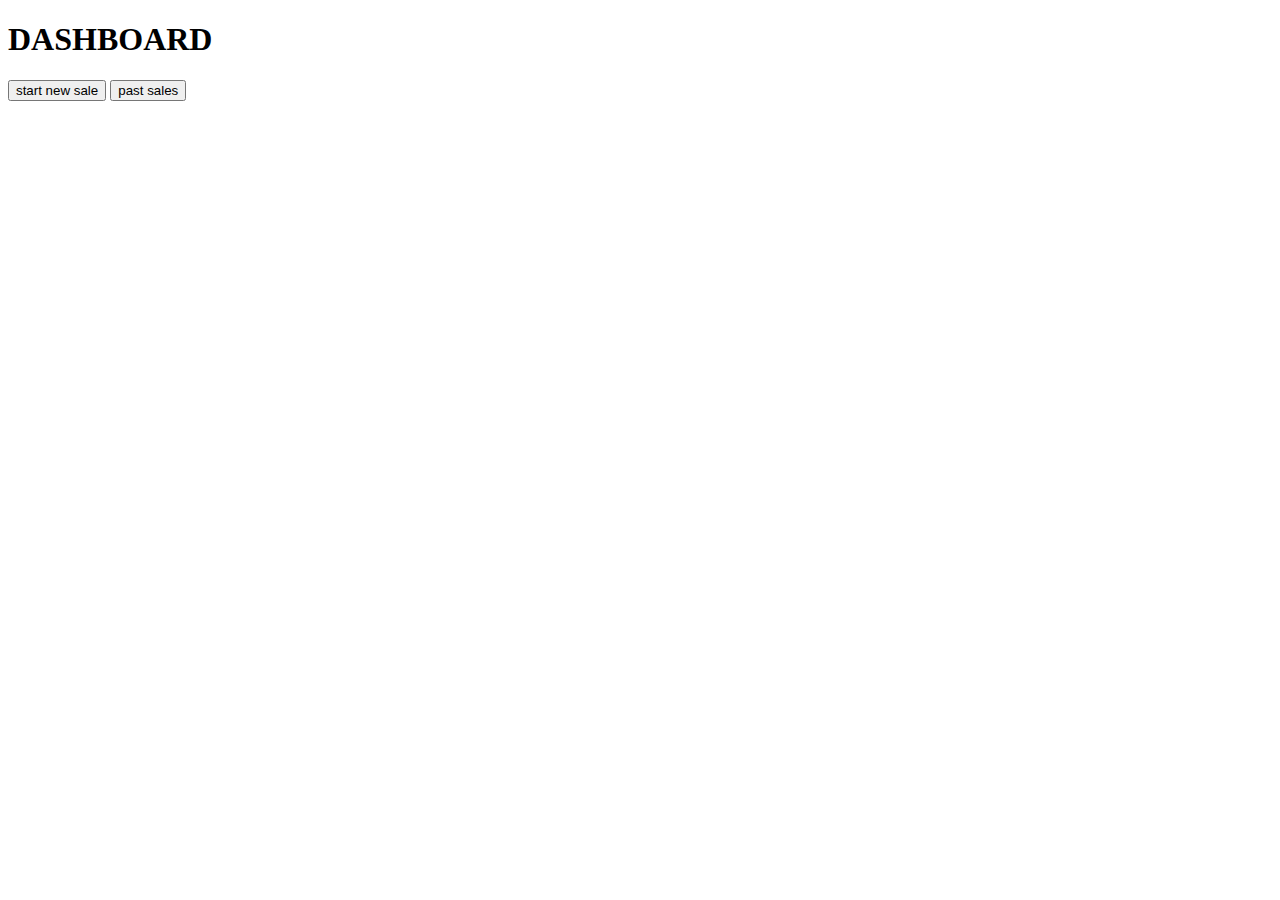
==== templates/dashboard.html @ aabb54de "sales" ====
<!DOCTYPE html>
<html lang="en">
<head>
    <meta charset="UTF-8">
    <meta name="viewport" content="width=device-width, initial-scale=1.0">
    <link rel="stylesheet" href="{{ url_for('static', filename='styles.css') }}">
    <title>ArktosSales</title>
    <style>
        
    </style>
</head>
<body>

    <h1>DASHBOARD</h1>
    
    <nav>
        <a href='new'><button class='abutton'>start new sale</button></a>
        <a href='sales'><button class='abutton'>past sales</button></a>
    </nav>

</body>
</html>
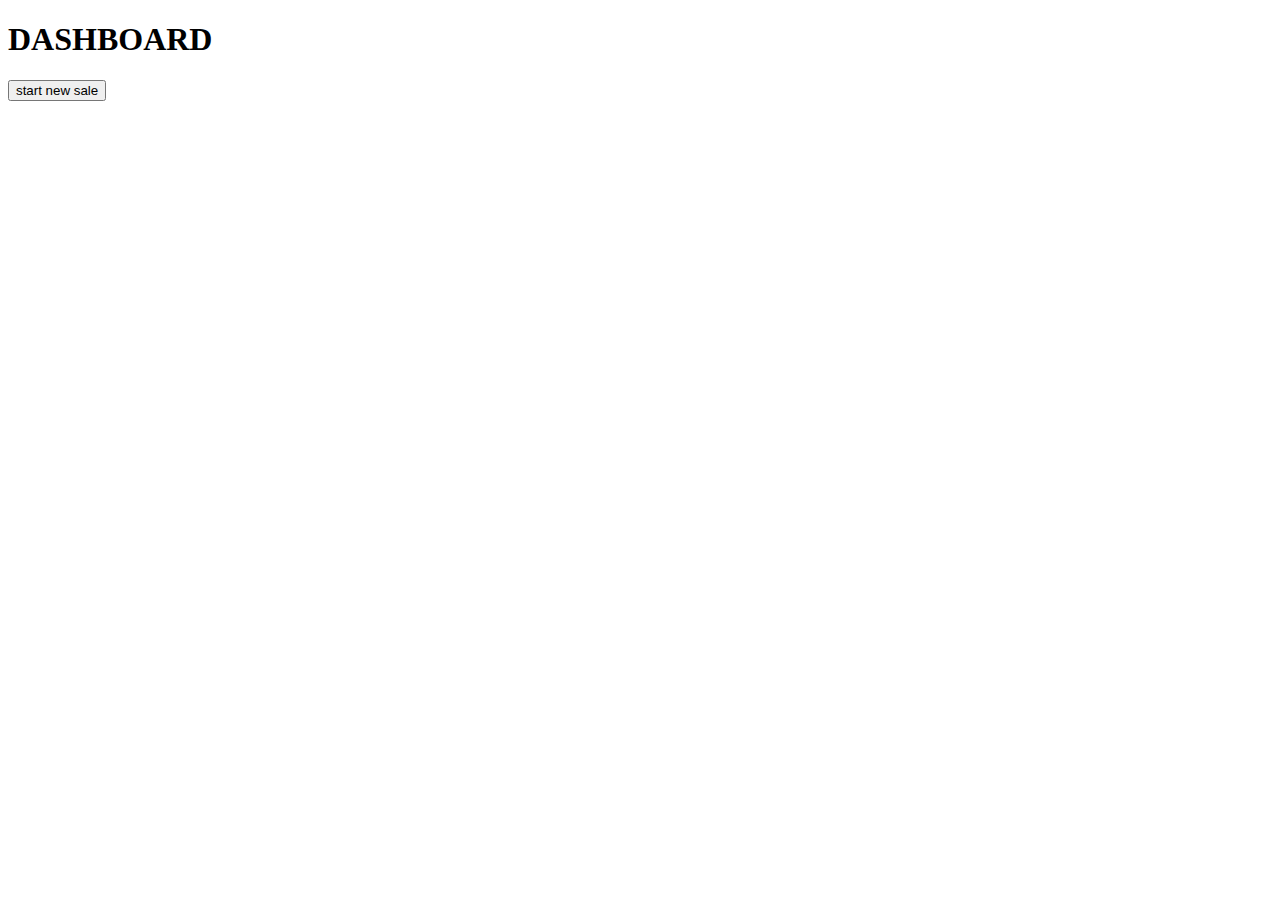
==== commit 7fddbd0a: "ready for google api key" ====
--- a/templates/dashboard.html
+++ b/templates/dashboard.html
@@ -15,7 +15,7 @@
     
     <nav>
         <a href='new'><button class='abutton'>start new sale</button></a>
-        <a href='sales'><button class='abutton'>past sales</button></a>
+        <!--<a href='sales'><button class='abutton'>past sales</button></a>-->
     </nav>
 
 </body>
